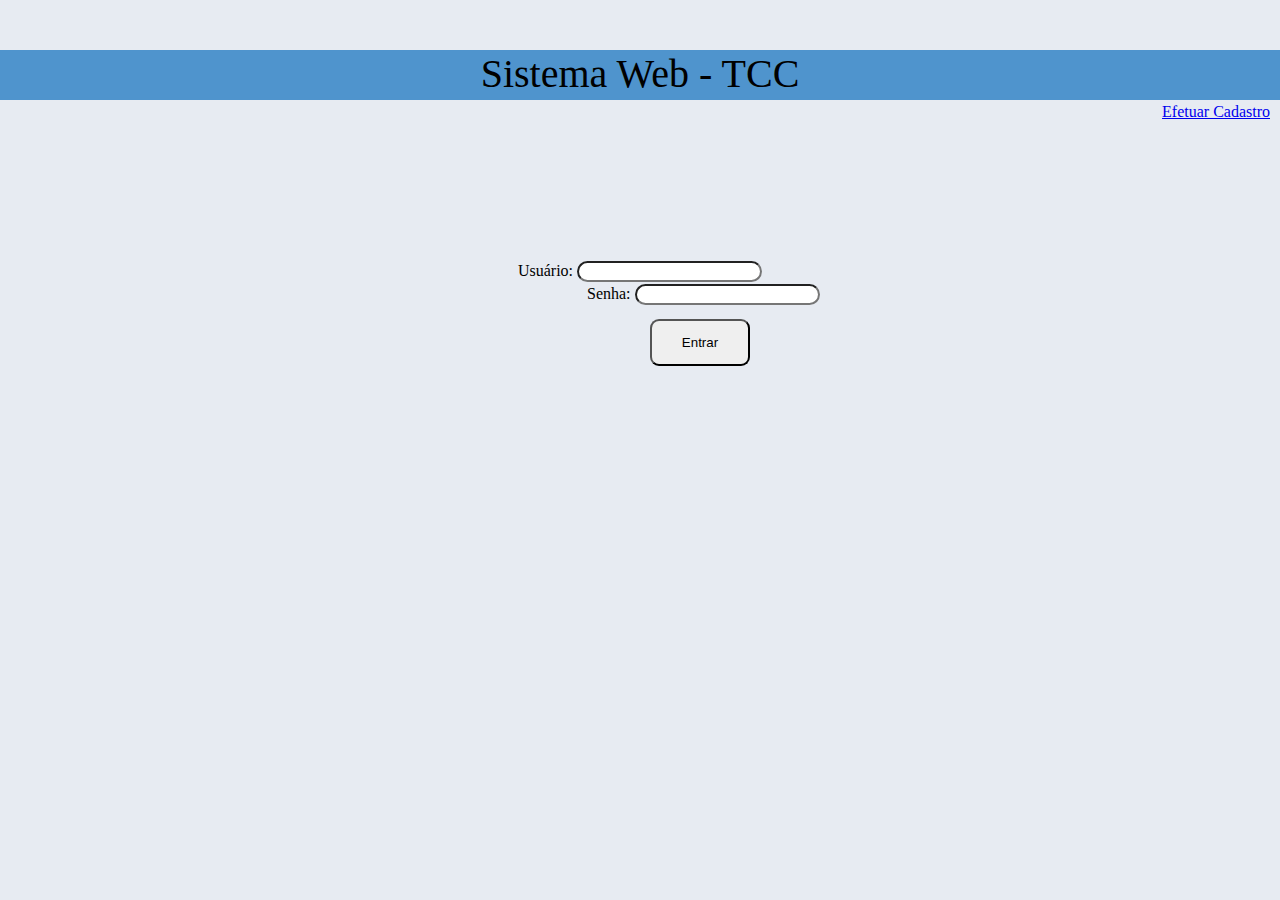
==== SistemaWebTCC/WebContent/index.html @ 79100ece "Commit!" ====
<!DOCTYPE html PUBLIC "-//W3C//DTD HTML 4.01 Transitional//EN" "http://www.w3.org/TR/html4/loose.dtd">
<html>
<head>
<link rel="shortcut icon" href="imagens/favicon.ico" type="image/x-icon" />
<link rel="stylesheet" type="text/css" href="index.css"></link>
<meta http-equiv="Content-Type" content="text/html; charset=ISO-8859-1">
<title>Sistema Web - Login</title>
</head>
<body>
	<div class="index-titulo">Sistema Web - TCC</div>
	<div class="link-cadastro">
		<a href="cadastro.html">Efetuar Cadastro</a>
	</div>
	<form name="input" action="LoginServlet" method="post">
		<div class="index-usuario">
			Usu�rio: <input class="text-field-usuario" type="text" name="usuario"></input><br>
		</div>
		<div class="index-senha">
			Senha: <input class="text-field-senha" type="text" name="senha"></input><br>
		</div>
		<input class="botao-logar" type="submit" value="Entrar">
	</form>
</body>
</html>
---- SistemaWebTCC/WebContent/index.css ----
body {
	margin: 0px;
	border: 0px;
	background: #E7EBF2;
}

.index-titulo {
	width: 100%;
	height: 50px;
	font-family: fantasy;
	font-size: 40px;
	background: #4F94CD;
	margin-top: 50px;
	text-align: center;
}

.index-usuario {
	margin-top: 140px;
	text-align: -webkit-center;
}

.index-senha {
	height: 20px;
	margin-left: 587px;
	margin-top: 2px;
}

.botao-logar {
	width: 100px;
	height: 47px;
	margin-left: 650px;
	margin-top: 15px;
	border-radius: 9px;
}

.text-field-usuario {
	border-radius: 15px;
}

.text-field-senha {
	border-radius: 15px;
}

.link-cadastro {
	margin-right: 10px;
	text-align: right;
	margin-top: 3px;
}
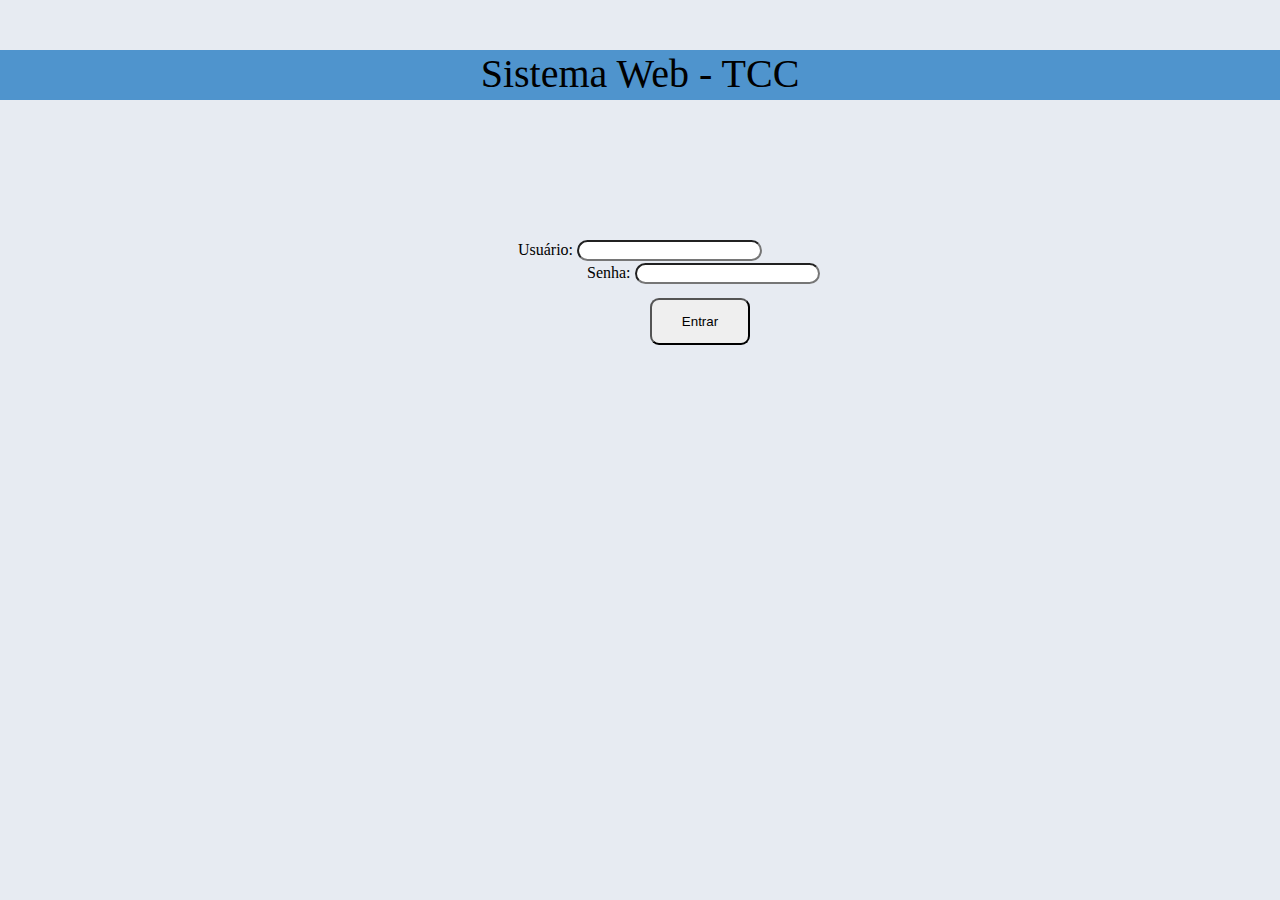
==== commit a0513383: "Commit! :)" ====
--- a/SistemaWebTCC/WebContent/index.html
+++ b/SistemaWebTCC/WebContent/index.html
@@ -8,15 +8,13 @@
 </head>
 <body>
 	<div class="index-titulo">Sistema Web - TCC</div>
-	<div class="link-cadastro">
-		<a href="cadastro.html">Efetuar Cadastro</a>
-	</div>
+	
 	<form name="input" action="LoginServlet" method="post">
 		<div class="index-usuario">
 			Usu�rio: <input class="text-field-usuario" type="text" name="usuario"></input><br>
 		</div>
 		<div class="index-senha">
-			Senha: <input class="text-field-senha" type="text" name="senha"></input><br>
+			Senha: <input class="text-field-senha" type="password" name="senha"></input><br>
 		</div>
 		<input class="botao-logar" type="submit" value="Entrar">
 	</form>
